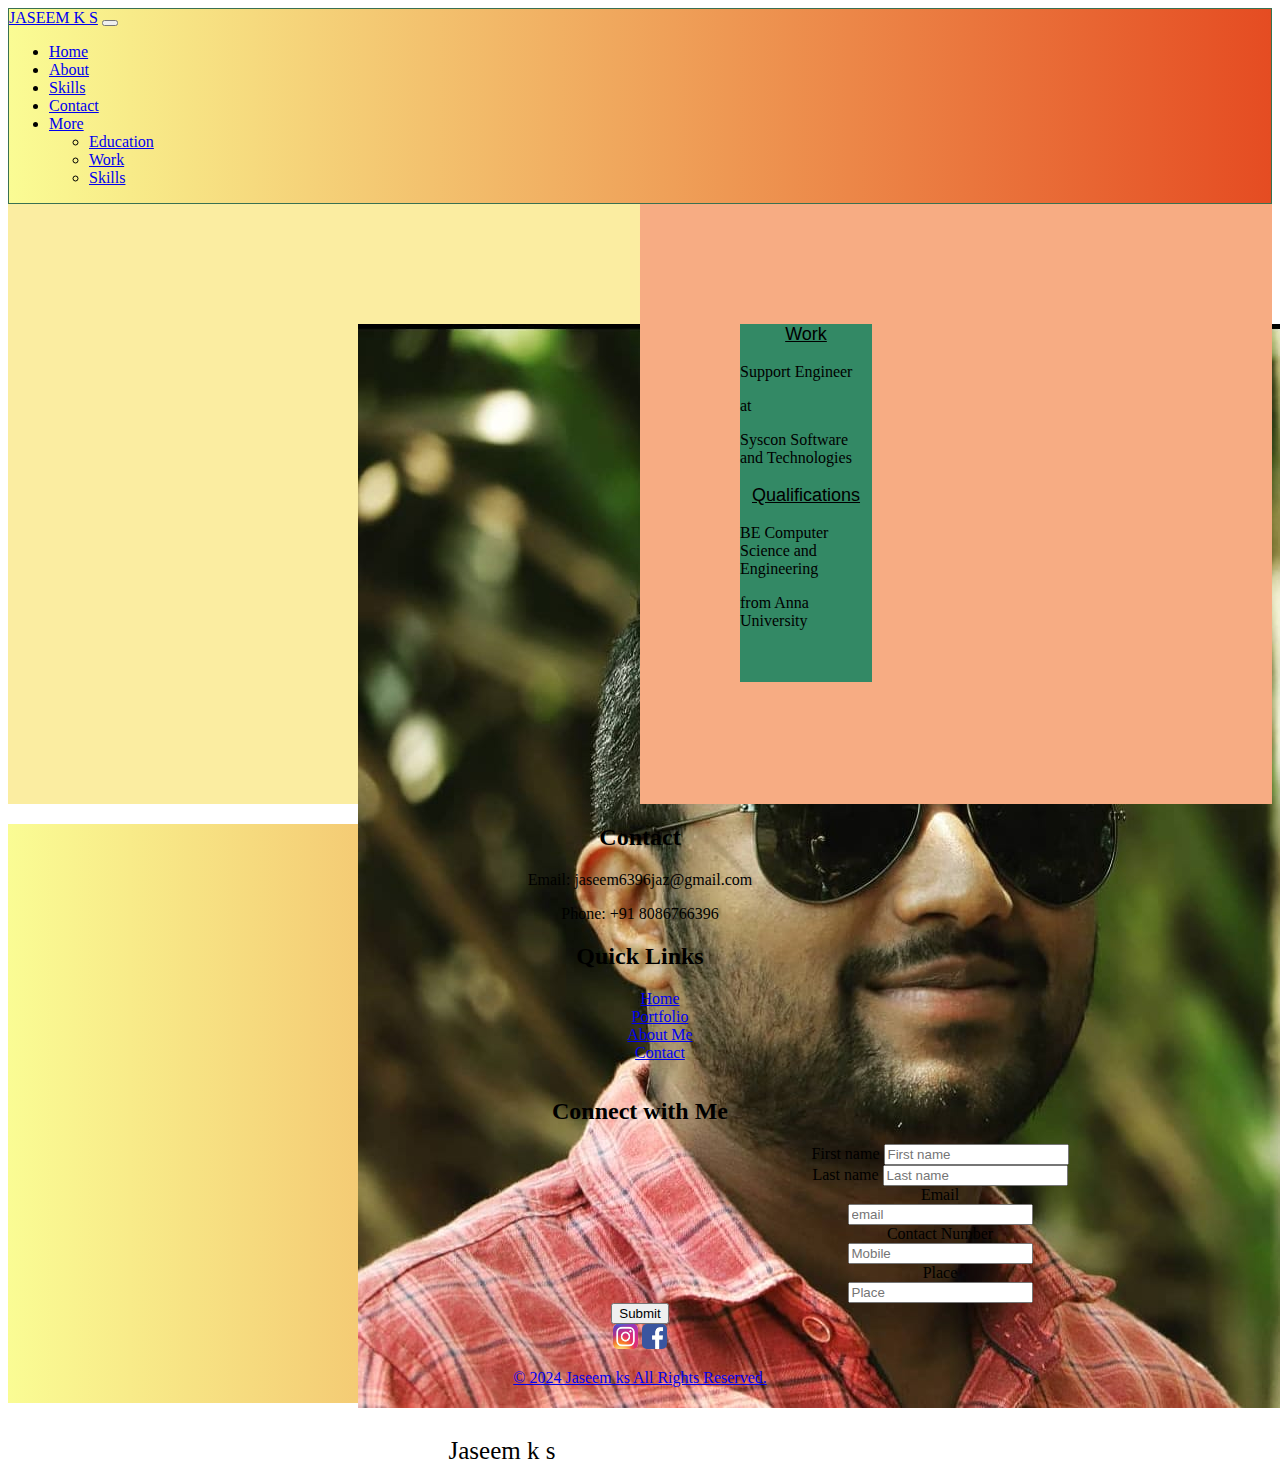
==== login.html @ 6f161cfa "new" ====
<!doctype html>
<html lang="en">
  <head>
    <meta charset="utf-8">
    <meta name="viewport" content="width=device-width, initial-scale=1">
    <title>JASEEM PORTFOLIO</title>
    <link rel="icon" href="">
    <link rel="stylesheet" href="./style.css">
    <link href="https://cdn.jsdelivr.net/npm/bootstrap@5.3.2/dist/css/bootstrap.min.css" rel="stylesheet" integrity="sha384-T3c6CoIi6uLrA9TneNEoa7RxnatzjcDSCmG1MXxSR1GAsXEV/Dwwykc2MPK8M2HN" crossorigin="anonymous">
  </head>
  <body>
    
    <div>
      <div>
        <nav class="navbar navbar-expand-lg custom-navbar" >
          <div class="container-fluid">
            <a class="navbar-brand" style="border: 0px;" href="#">JASEEM K S</a>
            <button class="navbar-toggler" type="button" data-bs-toggle="collapse" data-bs-target="#navbarNavDropdown" aria-controls="navbarNavDropdown" aria-expanded="false" aria-label="Toggle navigation">
              <span class="navbar-toggler-icon"></span>
            </button>
            <div class="collapse navbar-collapse" id="navbarNavDropdown">
              <ul class="navbar-nav">
                <li class="nav-item">
                  <a class="nav-link active" aria-current="page" href="#">Home</a>
                </li>
                <li class="nav-item">
                  <a class="nav-link" href="#">About</a>
                </li>
                <li class="nav-item">
                  <a class="nav-link" href="#">Skills</a>
                </li>
                <li class="nav-item">
                  <a class="nav-link" href="footer-content">Contact</a>
                </li>
                <li class="nav-item dropdown">
                  <a class="nav-link dropdown-toggle" href="#" role="button" data-bs-toggle="dropdown" aria-expanded="false">
                    More
                  </a>
                  <ul class="dropdown-menu">
                    <li><a class="dropdown-item" href="#">Education</a></li>
                    <li><a class="dropdown-item" href="#">Work</a></li>
                    <li><a class="dropdown-item" href="#">Skills</a></li>
                  </ul>
                </li>
              </ul>
            </div>
          </div>
        </nav>
      </div>

      <div class="mainbody">    
      <div class="c1" style="justify-content: center;">
        <div class="c11" style="justify-content: center;">
          <div class="card" >
            <img src="./jaseem.jpeg" class="card-img-top" alt="my card">
            <div class="card-body">
              <p class="card-text">Jaseem k s</p>
            </div> 
          </div>
        </div>
      </div>
      <div class="c2">
        <div class="shadow p-3 mb-5 bg-body-tertiary rounded">
          <p class="cc">Work</p>
          <p class="text-center">Support Engineer</p>
          <p class="text-center">at</p>
          <p class="text-center">Syscon Software and Technologies</p>
          <p class="cc">Qualifications</p>
          <p class="text-center">BE Computer Science and Engineering</p>
          <p class="text-center">from Anna University</p>
        </div> 
      </div>
      </div>
        <footer>
          <div style=" background: linear-gradient(to right, #fafc94, #e54c22); align-items: center;text-align: center; box-shadow: 10px;border-radius: 0%; border: 25px darkblue ;">
              <div class="footer-content">
                  <div class="footer-section contact">
                      <h2>Contact</h2>
                      <p>Email: jaseem6396jaz@gmail.com</p>
                      <p>Phone: +91 8086766396</p>
                  </div>
                  
                  <div class="footer-section links">
                      <h2>Quick Links</h2>
                      <ul style="list-style: none;">
                          <li><a href="#mainbody">Home</a></li>
                          <li><a href="#portfolio">Portfolio</a></li>
                          <li><a href="#about">About Me</a></li>
                          <li><a href="./login.html">Contact</a></li>
                      </ul>
                  </div>
                  
                  <div class="footer-section social" style="align-content: center;" >
                      <h2 style="text-shadow: rgb(235, 232, 232);" >Connect with Me</h2>
                      <form class="needs-validation" >
                        <div class="form-row" style="margin-left: 600px;">
                          <div class="col-md-4 mb-3" >
                            <label for="validationTooltip01">First name</label>
                            <input type="text" class="form-control" id="fname" placeholder="First name">
                          </div>
                          <div class="col-md-4 mb-3">
                            <label for="validationTooltip02">Last name</label>
                            <input type="text" class="form-control" id="lname" placeholder="Last name">
                          </div>
                          <div class="col-md-4 mb-3">
                            <label for="validationTooltipUsername">Email</label>
                            <div class="input-group">
                              <input type="text" class="form-control" id="email" placeholder="email">
                            </div>
                          </div>
                          <div class="col-md-4 mb-3">
                            <label for="validationTooltipUsername">Contact Number</label>
                            <div class="input-group">
                              <input type="text" class="form-control" id="mobile" placeholder="Mobile">
                            </div>
                          </div>
                          <div class="col-md-4 mb-3">
                            <label for="validationTooltipUsername">Place</label>
                            <div class="input-group">
                              <input type="text" class="form-control" id="place" placeholder="Place">
                            </div>
                          </div>
                        </div>
                        <button type="button" class="btn btn-success" onclick="validate()">Submit</button>
                      </form>
                      <a href="#" target="_blank" rel="noopener noreferrer"><img src="./insta.jpeg" alt="Social Icon 1" style="width: 25px;height: 25px;border-radius: 5px;"></a>
                      <a href="#" target="_blank" rel="noopener noreferrer"><img src="./fb.png" alt="Social Icon 2"  style="width: 25px;height: 25px;border-radius: 5px;></a>
                      <!-- Add more social icons as needed -->
                  </div>
              </div>
          </div>
          <div class="footer-bottom">
              <p>&copy; 2024 Jaseem ks  All Rights Reserved.</p>
          </div>
      </footer>
      </div>
    </div>
    <script src="./script.js"></script>
    <script src="https://cdn.jsdelivr.net/npm/bootstrap@5.3.2/dist/js/bootstrap.bundle.min.js" integrity="sha384-C6RzsynM9kWDrMNeT87bh95OGNyZPhcTNXj1NW7RuBCsyN/o0jlpcV8Qyq46cDfL" crossorigin="anonymous"></script>
  </body>
</html>
---- style.css ----
.mainbody
{
    display: flex;
    justify-content: space-between;
}

.c1
{
    column-span: 6;
     background-color: rgb(251, 237, 161); 
     height: 600px;
      width: 850px;
      border-bottom: 10px;
}
.card{
width: 18rem; margin-left: 350px; margin-top: 120px;
}
.c2
{
    column-span: 6;
    background-color: rgb(247, 172, 131); 
    height: 600px;
     width: 850px;

}
.c11
{
    column-span: 6;
    height: 300px;
     width: 450px;   
}

.shadow
{
  background-color: rgb(51, 137, 101);height: 358px; margin-top: 120px; margin-right: 400px;margin-left: 100px;
}

.custom-navbar {
    background: linear-gradient(to right, #fafc94, #e54c22);
    border: 1px solid rgb(57, 113, 81); /* Adjust border color as needed */
    border-radius: 0px; /* Adjust border radius as needed for rounded corners */
 }

 .card-text
 {
    text-align: center;
     font-family: 'Times New Roman', Times, serif;
     font-size: 25px;
 }

 .cc
 {
    font-size: large;
    font-family: Arial, Helvetica, sans-serif;
    text-align: center;
    text-decoration: solid;
    text-decoration: underline;
 }

 .navbar-brand
 {
    border-radius: 5px;
    border-color: black;
 }




 @media (max-width: 750px) {
    .mainbody {
      flex-direction: column; /* Change the flex direction to column */
    }
  
    .c1,
    .c2 {
      width: 100%; /* Make both columns take the full width */
      margin: 0; /* Remove any margin to prevent unwanted spacing */
    }
  
    .c1 {
      order: 1; /* Set a positive order to move it to the right in a column layout */
      text-align: right; /* Align text to the right within .c1 */
    }
  }
  

  @media (max-width: 500px) {
    .card {
      margin-left: 10px;
      width: 10rem;
    }
  }
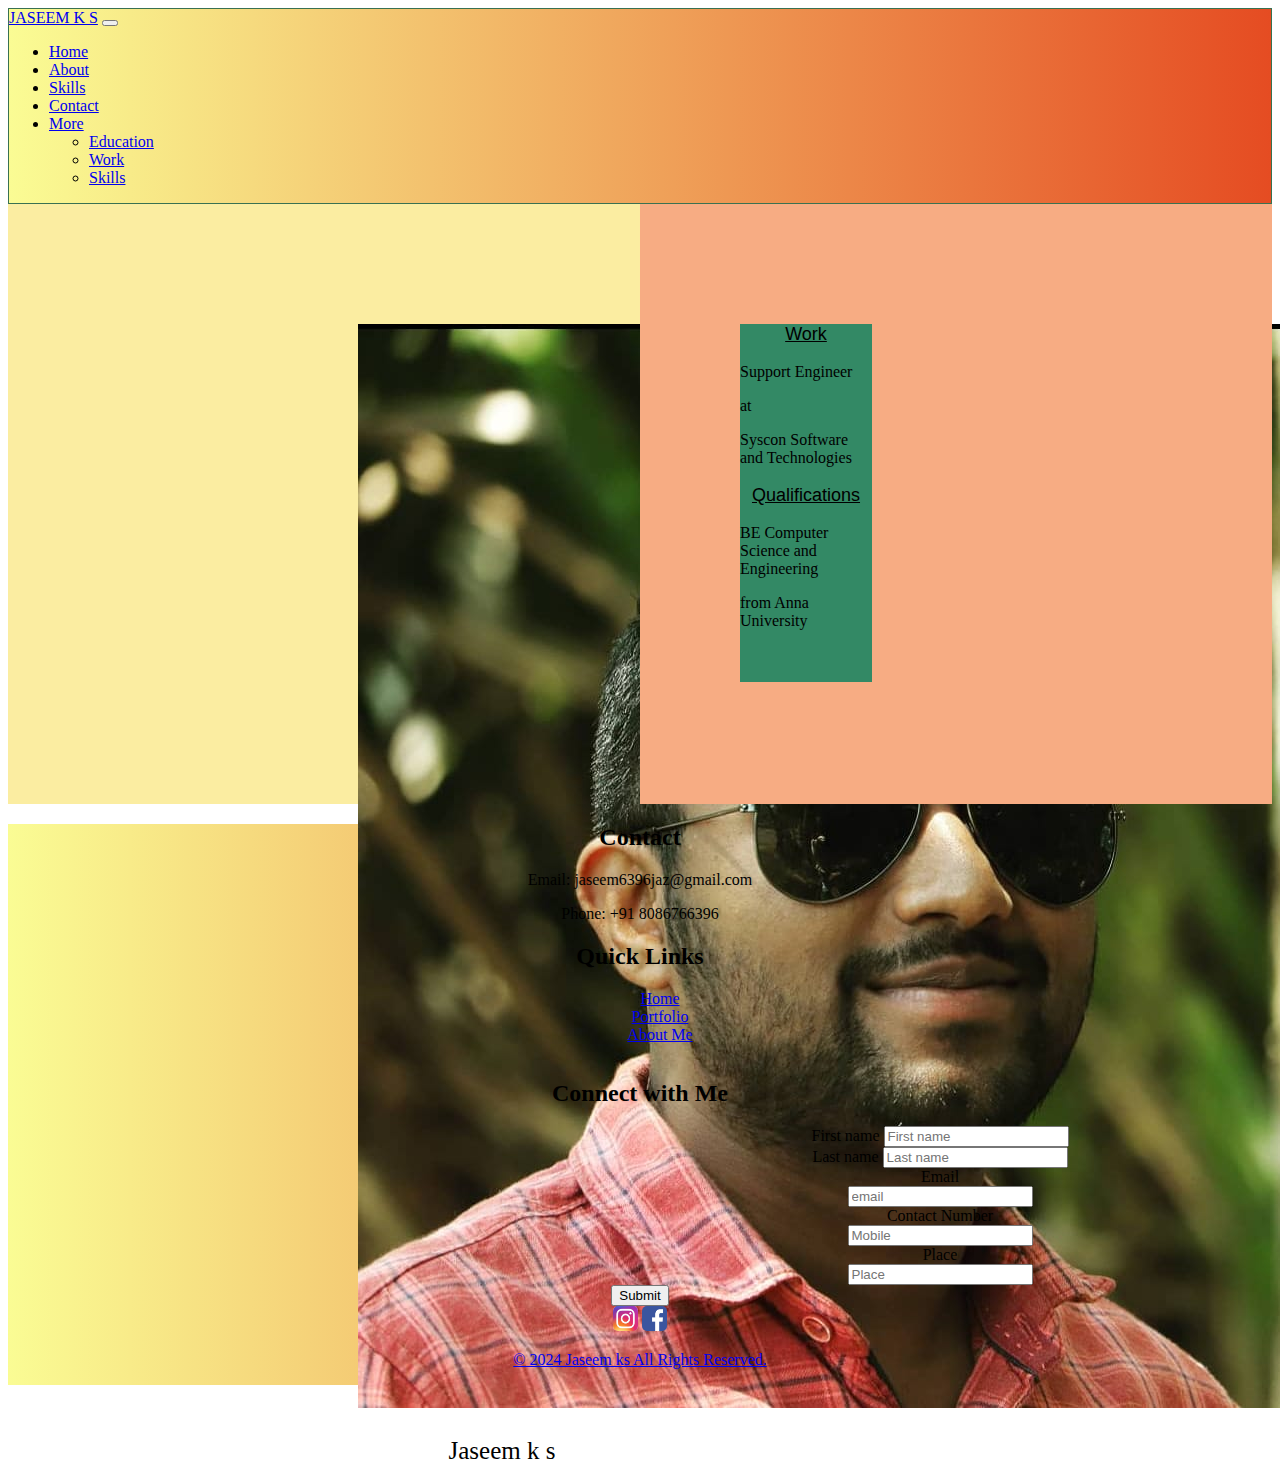
==== commit c06eb1f9: "newchange" ====
--- a/login.html
+++ b/login.html
@@ -12,7 +12,7 @@
     
     <div>
       <div>
-        <nav class="navbar navbar-expand-lg custom-navbar" >
+        <nav class="navbar navbar-expand-lg custom-navbar" id="main">
           <div class="container-fluid">
             <a class="navbar-brand" style="border: 0px;" href="#">JASEEM K S</a>
             <button class="navbar-toggler" type="button" data-bs-toggle="collapse" data-bs-target="#navbarNavDropdown" aria-controls="navbarNavDropdown" aria-expanded="false" aria-label="Toggle navigation">
@@ -24,13 +24,13 @@
                   <a class="nav-link active" aria-current="page" href="#">Home</a>
                 </li>
                 <li class="nav-item">
-                  <a class="nav-link" href="#">About</a>
+                  <a class="nav-link" href="./about.html">About</a>
                 </li>
                 <li class="nav-item">
                   <a class="nav-link" href="#">Skills</a>
                 </li>
                 <li class="nav-item">
-                  <a class="nav-link" href="footer-content">Contact</a>
+                  <a class="nav-link" href="#connect">Contact</a>
                 </li>
                 <li class="nav-item dropdown">
                   <a class="nav-link dropdown-toggle" href="#" role="button" data-bs-toggle="dropdown" aria-expanded="false">
@@ -83,14 +83,13 @@
                   <div class="footer-section links">
                       <h2>Quick Links</h2>
                       <ul style="list-style: none;">
-                          <li><a href="#mainbody">Home</a></li>
+                          <li><a href="#main">Home</a></li>
                           <li><a href="#portfolio">Portfolio</a></li>
-                          <li><a href="#about">About Me</a></li>
-                          <li><a href="./login.html">Contact</a></li>
+                          <li><a href="./about.html">About Me</a></li>
                       </ul>
                   </div>
                   
-                  <div class="footer-section social" style="align-content: center;" >
+                  <div class="footer-section social" style="align-content: center;" id="connect" >
                       <h2 style="text-shadow: rgb(235, 232, 232);" >Connect with Me</h2>
                       <form class="needs-validation" >
                         <div class="form-row" style="margin-left: 600px;">
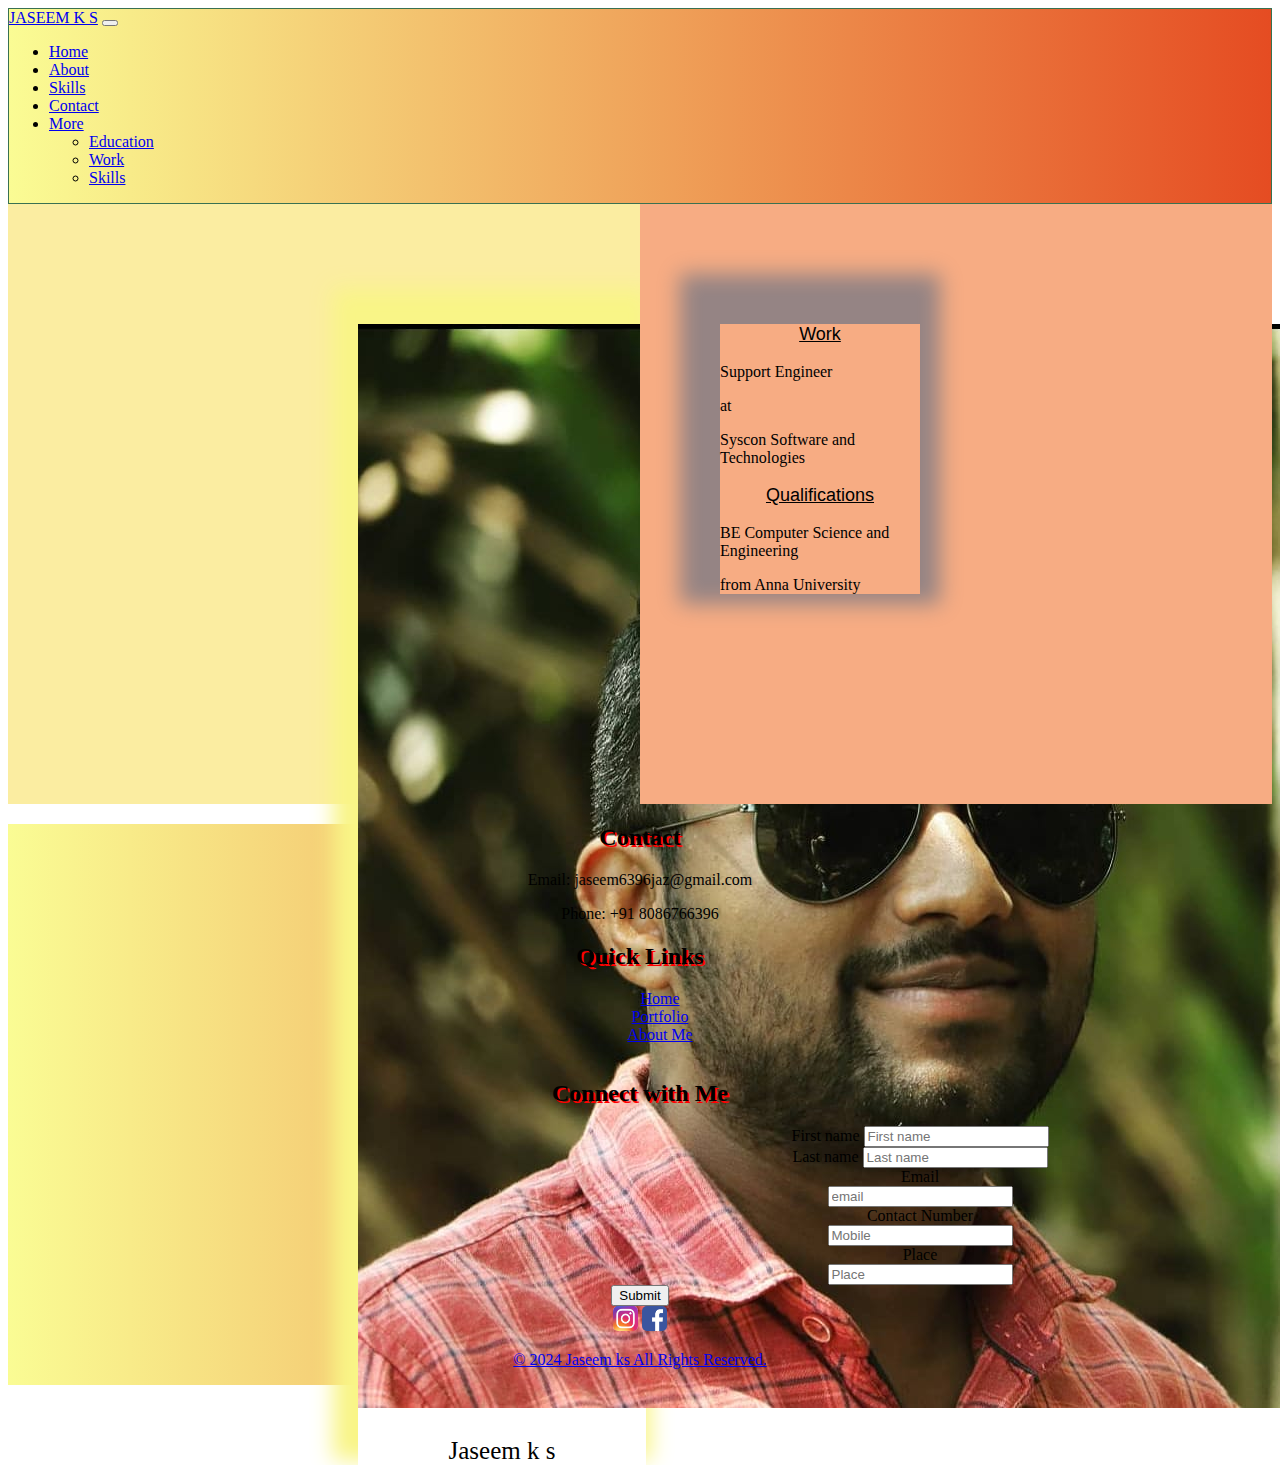
==== commit 15a56e1f: "updated" ====
--- a/login.html
+++ b/login.html
@@ -60,7 +60,7 @@
         </div>
       </div>
       <div class="c2">
-        <div class="shadow p-3 mb-5 bg-body-tertiary rounded">
+        <div class="shadow p-3 mb-5 bg-body-tertiary rounded" style="width: 200px;">
           <p class="cc">Work</p>
           <p class="text-center">Support Engineer</p>
           <p class="text-center">at</p>
@@ -75,13 +75,13 @@
           <div style=" background: linear-gradient(to right, #fafc94, #e54c22); align-items: center;text-align: center; box-shadow: 10px;border-radius: 0%; border: 25px darkblue ;">
               <div class="footer-content">
                   <div class="footer-section contact">
-                      <h2>Contact</h2>
+                      <h2 style=" text-shadow: 2px 2px #FF0000; ">Contact</h2>
                       <p>Email: jaseem6396jaz@gmail.com</p>
                       <p>Phone: +91 8086766396</p>
                   </div>
                   
                   <div class="footer-section links">
-                      <h2>Quick Links</h2>
+                      <h2 style="text-shadow: 2px 2px #FF0000;">Quick Links</h2>
                       <ul style="list-style: none;">
                           <li><a href="#main">Home</a></li>
                           <li><a href="#portfolio">Portfolio</a></li>
@@ -90,9 +90,9 @@
                   </div>
                   
                   <div class="footer-section social" style="align-content: center;" id="connect" >
-                      <h2 style="text-shadow: rgb(235, 232, 232);" >Connect with Me</h2>
+                      <h2 style="text-shadow: 2px 2px #FF0000;" >Connect with Me</h2>
                       <form class="needs-validation" >
-                        <div class="form-row" style="margin-left: 600px;">
+                        <div class="form-row" style="margin-left: 560px;">
                           <div class="col-md-4 mb-3" >
                             <label for="validationTooltip01">First name</label>
                             <input type="text" class="form-control" id="fname" placeholder="First name">
@@ -121,9 +121,9 @@
                           </div>
                         </div>
                         <button type="button" class="btn btn-success" onclick="validate()">Submit</button>
-                      </form>
-                      <a href="#" target="_blank" rel="noopener noreferrer"><img src="./insta.jpeg" alt="Social Icon 1" style="width: 25px;height: 25px;border-radius: 5px;"></a>
-                      <a href="#" target="_blank" rel="noopener noreferrer"><img src="./fb.png" alt="Social Icon 2"  style="width: 25px;height: 25px;border-radius: 5px;></a>
+                      </form>                
+                      <a href="https://www.instagram.com/jaseem_koorimannil?igsh=MWxhdTZxbDdpM2x6YQ==" target="_blank" rel="noopener noreferrer"><img src="./insta.jpeg" alt="Social Icon 1" style="width: 25px;height: 25px;border-radius: 5px;"></a>
+                      <a href="https://www.facebook.com/jaseemkoorimannil.koorimannil?mibextid=ZbWKwL" target="_blank" rel="noopener noreferrer"><img src="./fb.png" alt="Social Icon 2"  style="width: 25px;height: 25px;border-radius: 5px;></a>
                       <!-- Add more social icons as needed -->
                   </div>
               </div>
--- a/style.css
+++ b/style.css
@@ -14,6 +14,7 @@
 }
 .card{
 width: 18rem; margin-left: 350px; margin-top: 120px;
+box-shadow: -10px -20px 20px 15px rgb(249, 245, 135) ;
 }
 .c2
 {
@@ -32,7 +33,9 @@
 
 .shadow
 {
-  background-color: rgb(51, 137, 101);height: 358px; margin-top: 120px; margin-right: 400px;margin-left: 100px;
+  
+  width: 50rem; margin-left: 80px; margin-top: 120px;
+  box-shadow: -10px -20px 20px 30px rgb(149, 132, 132) ;
 }
 
 .custom-navbar {
